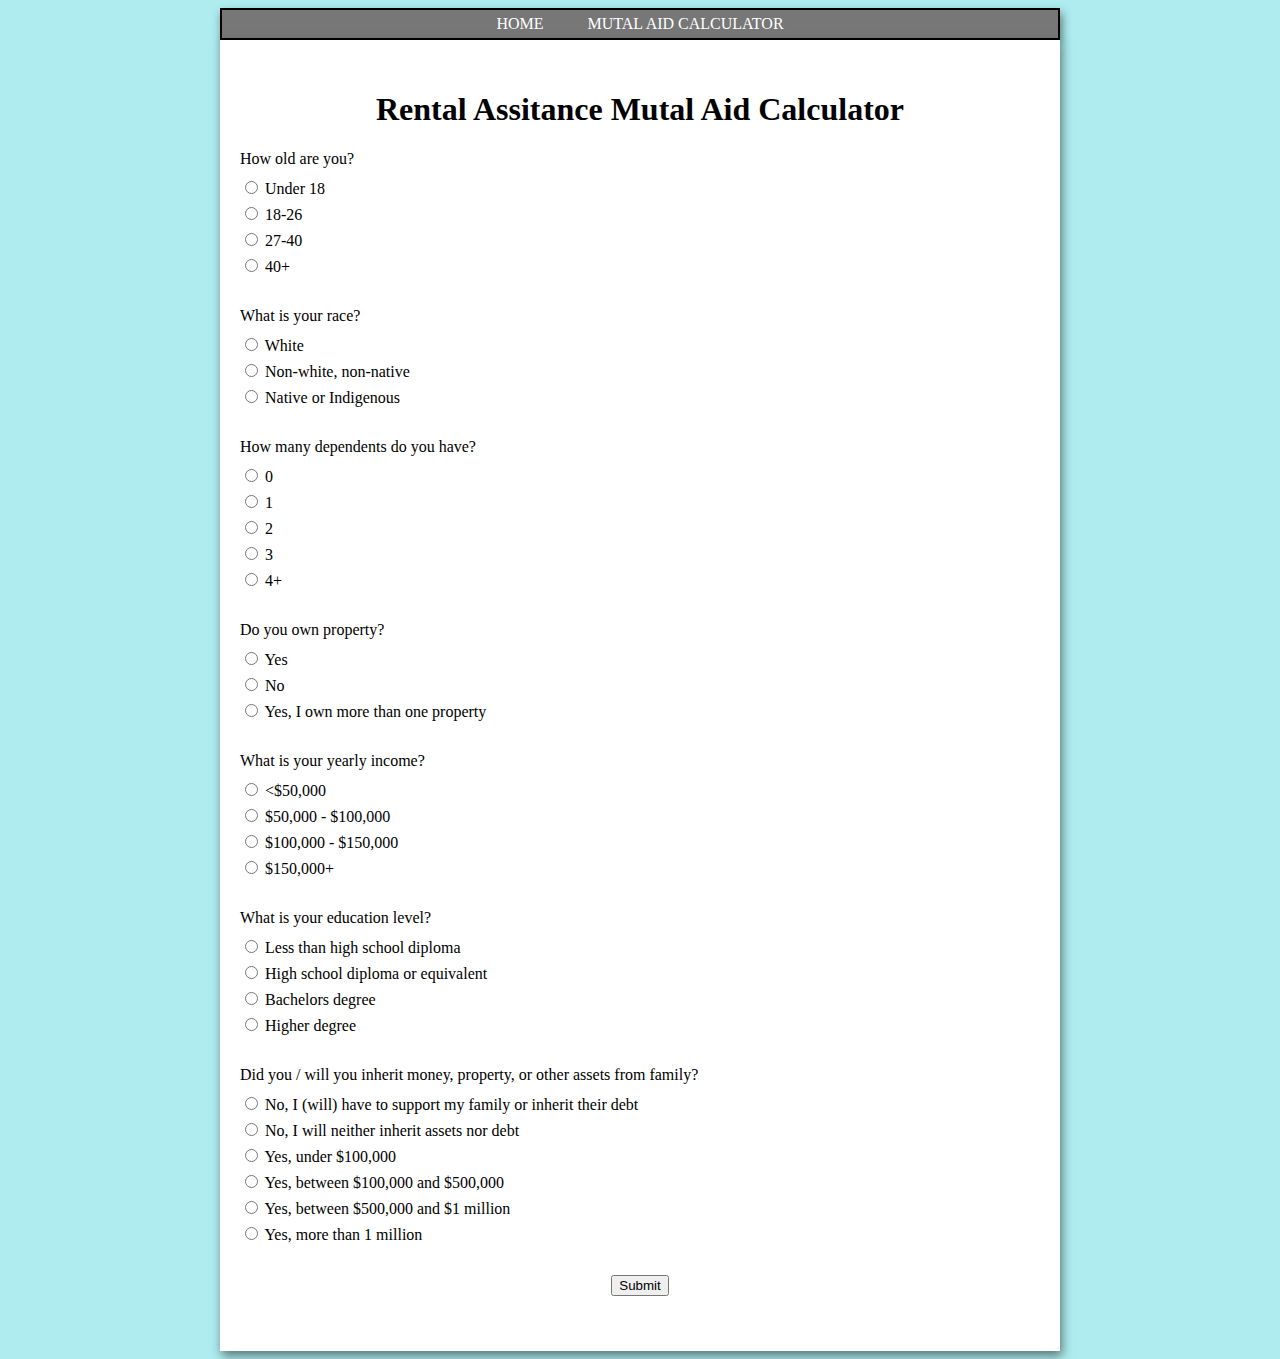
==== rental_assistance.html @ ebd9941b "new stuff" ====
<html lang="en">
  <head>
    <meta charset="UTF-8" />
    <meta name="viewport" content="width=device-width, initial-scale=1.0" />
    <meta http-equiv="X-UA-Compatible" content="ie=edge" />
    <title>Rental Assitance Mutal Aid Calculator</title>
    <link rel="stylesheet" href="style.css" />
    <script src="./script.js"></script>
  </head>
  <body>
    <nav class="menu-bar">
      <a class="menu-item" href="index.html">Home</a>
      <a class="menu-item" href="rental_assistance.html"
        >Mutal Aid Calculator</a
      >
    </nav>
    <div class="container">
      <div class="form-container">
        <form>
          <h1 id="header">Rental Assitance Mutal Aid Calculator</h1>

          <div class="form-control">
            <p>How old are you?</p>
            <input type="radio" value="Under 18" id="under-18" name="age" />
            <label for="under-18"> Under 18 </label><br />
            <input type="radio" value="18-26" id="18-26" name="age" />
            <label for="18-26"> 18-26 </label><br />
            <input type="radio" value="27-40" id="27-40" name="age" />
            <label for="27-40"> 27-40 </label><br />
            <input type="radio" value="40+" id="above-40" name="age" />
            <label for="above-40"> 40+ </label><br />
          </div>

          <div class="form-control">
            <p>What is your race?</p>
            <input type="radio" value="White" id="white" name="race" />
            <label for="white"> White </label><br />
            <input
              type="radio"
              value="Non-white, non-native"
              id="non-white"
              name="race"
            />
            <label for="non-white"> Non-white, non-native </label><br />
            <input
              type="radio"
              value="Native or Indigenous"
              id="native"
              name="race"
            />
            <label for="native"> Native or Indigenous </label><br />
          </div>

          <div class="form-control">
            <p>How many dependents do you have?</p>
            <input type="radio" value="0" id="dependents-0" name="dependents" />
            <label for="dependents-0"> 0 </label><br />
            <input type="radio" value="1" id="dependents-1" name="dependents" />
            <label for="dependents-1"> 1 </label><br />
            <input type="radio" value="2" id="dependents-2" name="dependents" />
            <label for="dependents-2"> 2 </label><br />
            <input type="radio" value="3" id="dependents-3" name="dependents" />
            <label for="dependents-3"> 3 </label><br />
            <input
              type="radio"
              value="4+"
              id="dependents-above-4"
              name="dependents"
            />
            <label for="dependents-above-4"> 4+ </label><br />
          </div>

          <div class="form-control">
            <p>Do you own property?</p>
            <input type="radio" value="Yes" id="property-yes" name="property" />
            <label for="property-yes"> Yes </label><br />
            <input type="radio" value="No" id="property-no" name="property" />
            <label for="property-no"> No </label><br />
            <input type="radio" value="No" id="property-more" name="property" />
            <label for="property-more">
              Yes, I own more than one property </label
            ><br />
          </div>

          <div class="form-control">
            <p>What is your yearly income?</p>
            <input
              type="radio"
              value="<$50,000"
              id="income-50k"
              name="income"
            />
            <label for="income-50k"> <$50,000 </label><br />
            <input
              type="radio"
              value="$50,000 - $100,000"
              id="income-100k"
              name="income"
            />
            <label for="income-100k"> $50,000 - $100,000 </label><br />
            <input
              type="radio"
              value="$100,000 - $150,000"
              id="income-150k"
              name="income"
            />
            <label for="income-150k"> $100,000 - $150,000 </label><br />
            <input
              type="radio"
              value="$150,000+"
              id="income-above-150k"
              name="income"
            />
            <label for="income-above-150k"> $150,000+ </label><br />
          </div>

          <div class="form-control">
            <p>What is your education level?</p>
            <input
              type="radio"
              value="Less than high school diploma"
              id="education-below-high-school"
              name="education"
            />
            <label for="under-18">Less than high school diploma</label><br />
            <input
              type="radio"
              value="High school diploma or equivalent"
              id="education-high-school"
              name="education"
            />
            <label for="18-26"> High school diploma or equivalent </label><br />
            <input
              type="radio"
              value="Bachelors degree"
              id="education-bachelors"
              name="education"
            />
            <label for="27-40"> Bachelors degree </label><br />
            <input
              type="radio"
              value="Higher degree"
              id="education-higher"
              name="education"
            />
            <label for="above-40"> Higher degree </label><br />
          </div>

          <div class="form-control">
            <p>
              Did you / will you inherit money, property, or other assets from
              family?
            </p>
            <input
              type="radio"
              value="No, I (will) have to support my family or inherit their debt"
              id="inheritance-support"
              name="inheritance"
            />
            <label for="inheritance-support">
              No, I (will) have to support my family or inherit their debt </label
            ><br />
            <input
              type="radio"
              value="No, I will neither inherit assets nor debt"
              id="inheritance-neither"
              name="inheritance"
            />
            <label for="inheritance-neither">
              No, I will neither inherit assets nor debt</label
            ><br />
            <input
              type="radio"
              value="Yes, under $100,000"
              id="inheritance-100k"
              name="inheritance"
            />
            <label for="inheritance-100k">Yes, under $100,000 </label><br />
            <input
              type="radio"
              value="Yes, between $100,000 and  $500,000"
              id="inheritance-500k"
              name="inheritance"
            />
            <label for="inheritance-500k">
              Yes, between $100,000 and $500,000</label
            ><br />
            <input
              type="radio"
              value="Yes, between $500,000 and 1 million"
              id="inheritance-1m"
              name="inheritance"
            />
            <label for="inheritance-1m">
              Yes, between $500,000 and $1 million</label
            ><br />
            <input
              type="radio"
              value="Yes, more than 1 million"
              id="inheritance-above-1m"
              name="inheritance"
            />
            <label for="inheritance-above-1m"> Yes, more than 1 million</label
            ><br />
          </div>

          <!-- <div class="form-control">
        <label for="income"> Do you rent or own your home?</label>
        <input
          type="number"
          placeholder="Enter your income"
          id="income"
          name="income"
        /><br /><br />
      </div> -->

          <input type="button" value="Submit" id="submit" />

          <div class="form-control">
            <p class="bold" id="annual-donation"></p>
            <p class="bold" id="monthly-donation"></p>
          </div>
        </form>
      </div>
    </div>
  </body>
</html>
---- style.css ----
body {
  background-color: #aeecef;
  font-family: Verdana;
  text-align: center;
}
/* form {
  background-color: #fff;
  max-width: 800px;
  margin: 50px auto;
  padding: 30px 20px;
  box-shadow: 2px 5px 10px rgba(0, 0, 0, 0.5);
} */
.form-control {
  text-align: left;
  margin-bottom: 25px;
}
.form-control p {
  display: block;
  margin-bottom: 10px;
}
.form-control input {
  margin-bottom: 10px;
}
.form-control input,
.form-control select,
.form-control textarea {
  border: 1px solid #777;
  border-radius: 2px;
  font-family: inherit;
  padding: 10px;
  display: block;
  width: 95%;
}
.form-control input[type="radio"],
.form-control input[type="checkbox"] {
  display: inline-block;
  width: auto;
}
button {
  background-color: #05c46b;
  border: 1px solid #777;
  border-radius: 2px;
  font-family: inherit;
  font-size: 21px;
  display: block;
  width: 100%;
  margin-top: 50px;
  margin-bottom: 20px;
}

.bold {
  font-weight: bold;
}

a {
  color: black;
  /* text-decoration: none; */
  text-transform: uppercase;
}

.container {
  background-color: #fff;
  max-width: 800px;
  margin: 0 auto;
  padding: 30px 20px;
  box-shadow: 2px 5px 10px rgba(0, 0, 0, 0.5);
}

.form-container {
}


.menu-bar {
  max-width: 840px;
  margin: 0 auto;
  background-color: #777;
  padding: 5px 20px;
  border: 2px solid black;
  box-sizing: border-box;
  box-shadow: 2px 5px 10px rgba(0, 0, 0, 0.5);
}

.menu-item {
  color: white;
  text-decoration: none;
  padding: 5px 20px;
}
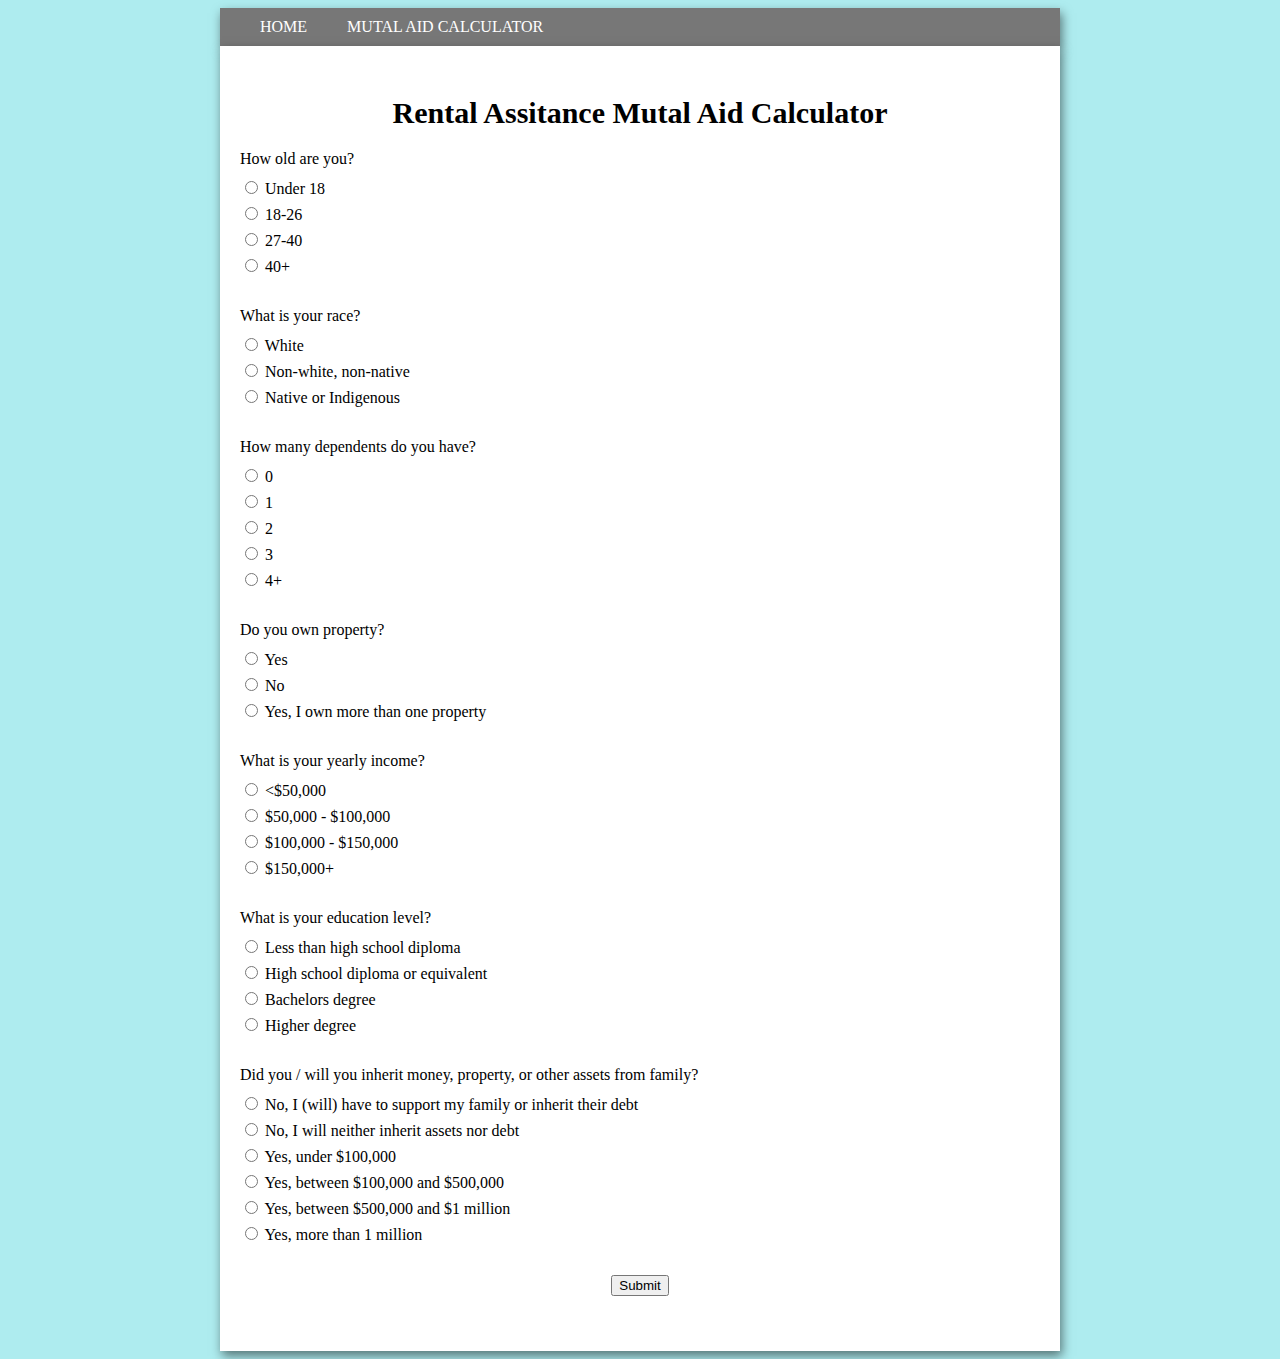
==== commit 6e7d39f3: "Add menu bar" ====
--- a/rental_assistance.html
+++ b/rental_assistance.html
@@ -5,15 +5,33 @@
     <meta http-equiv="X-UA-Compatible" content="ie=edge" />
     <title>Rental Assitance Mutal Aid Calculator</title>
     <link rel="stylesheet" href="style.css" />
-    <script src="./script.js"></script>
+    <script src="scripts/menu.js"></script>
+    <script src="scripts/rental_assistance.js"></script>
   </head>
   <body>
-    <nav class="menu-bar">
-      <a class="menu-item" href="index.html">Home</a>
-      <a class="menu-item" href="rental_assistance.html"
-        >Mutal Aid Calculator</a
-      >
-    </nav>
+    <div>
+      <nav class="menu-bar">
+        <div id="toggle-menu">menu</div>
+        <div id="mobile-menu" class="hidden">
+          <div class="menu-item">
+            <a href="index.html">Home</a>
+          </div>
+          <div class="menu-item">
+            <a href="rental_assistance.html">Mutal Aid Calculator</a>
+          </div>
+        </div>
+
+        <div id="desktop-menu">
+          <div class="menu-item">
+            <a href="index.html">Home</a>
+          </div>
+          <div class="menu-item">
+            <a href="rental_assistance.html">Mutal Aid Calculator</a>
+          </div>
+        </div>
+      </nav>
+    </div>
+
     <div class="container">
       <div class="form-container">
         <form>
--- a/style.css
+++ b/style.css
@@ -52,6 +52,10 @@
   font-weight: bold;
 }
 
+h1 {
+  font-size: 30px;
+}
+
 a {
   color: black;
   /* text-decoration: none; */
@@ -69,19 +73,54 @@
 .form-container {
 }
 
-
 .menu-bar {
   max-width: 840px;
   margin: 0 auto;
   background-color: #777;
   padding: 5px 20px;
-  border: 2px solid black;
+  /* border: 2px solid black; */
+  text-align: left;
   box-sizing: border-box;
   box-shadow: 2px 5px 10px rgba(0, 0, 0, 0.5);
 }
 
 .menu-item {
+  padding: 5px 20px;
+}
+
+.menu-item > a {
   color: white;
   text-decoration: none;
-  padding: 5px 20px;
+}
+
+#mobile-menu {
+  width: 100%;
+}
+
+#desktop-menu {
+  display: flex;
+}
+
+#mobile-menu > .menu-item {
+  width: 100%;
+}
+
+#toggle-menu {
+  color: black;
+}
+
+.hidden {
+  display: none;
+}
+
+@media screen and (min-width: 426px) {
+  #toggle-menu {
+    display: none;
+  }
+}
+
+@media screen and (max-width: 425px) {
+  #desktop-menu {
+    display: none;
+  }
 }